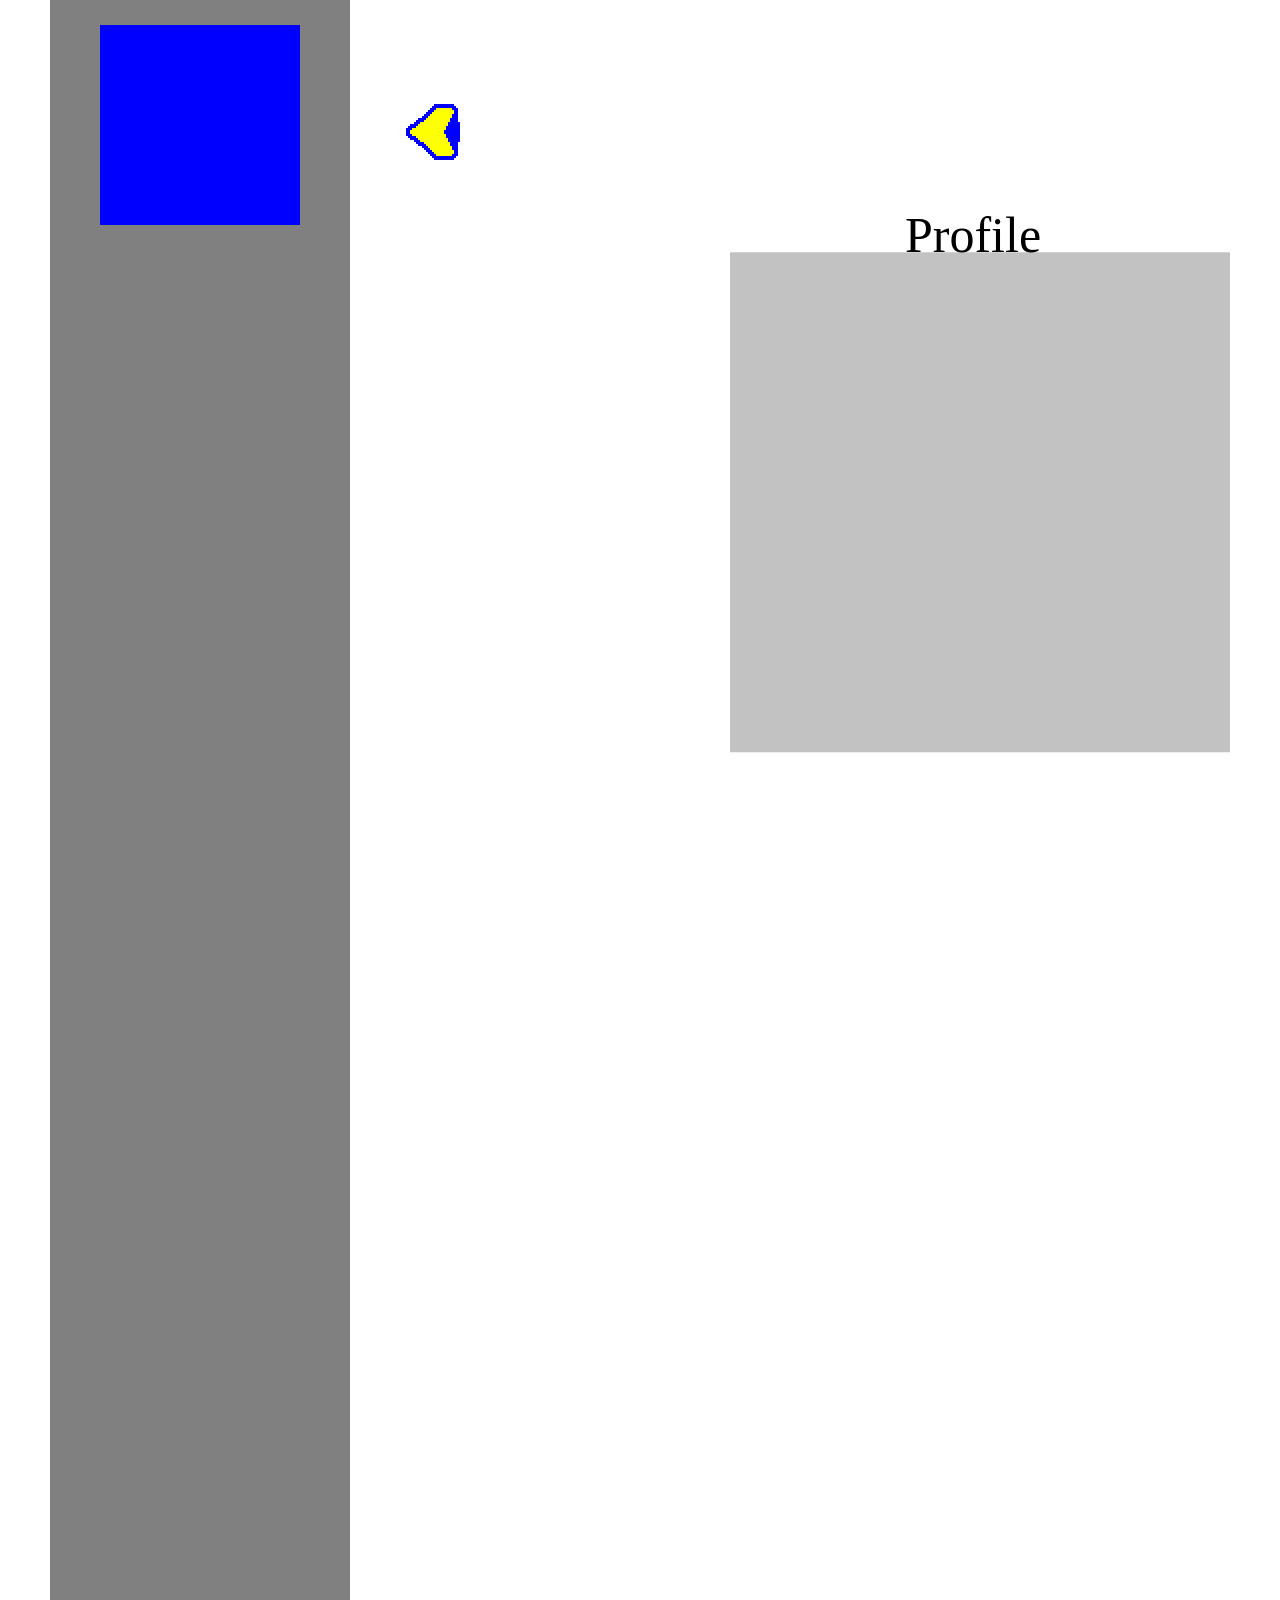
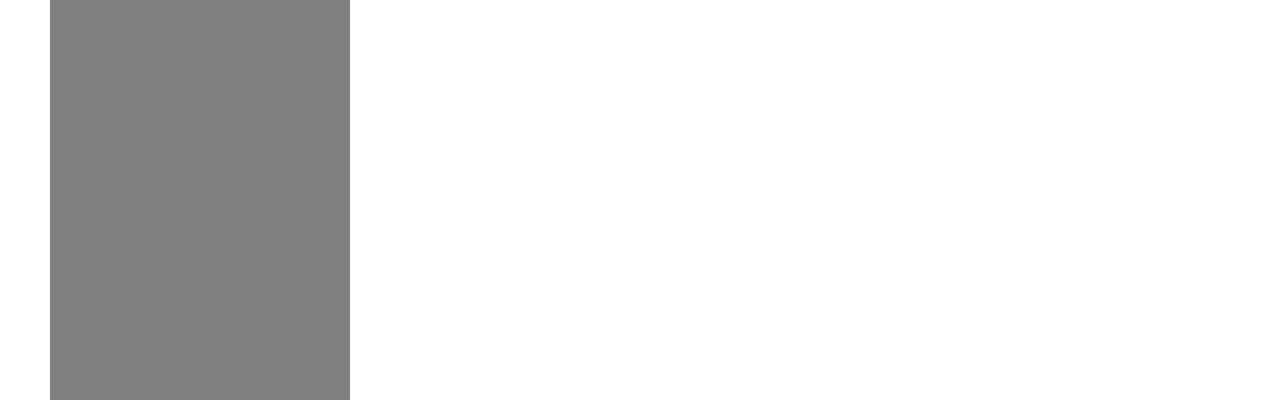
==== main.html @ 6884a914 "linked 2 pages / added arrows" ====
<!DOCTYPE html>
<html lang="en">
<head>
    <meta charset="UTF-8">
    <meta name="viewport" content="width=device-width, initial-scale=1.0">
    <title>Portfolio</title>
    <link rel="stylesheet" href="style.css">
</head>
<body>
    <canvas id="background">    </canvas>
    <script type="module" src="gallery.js"></script>

</body>
</html>
---- style.css ----
*{
    padding: 0;
    margin: 0;
}
#background{
    background-color:rgb(255, 255, 255)
}
body {
  overflow-x: hidden;
}
canvas {
  display: block;
  width: 100%;
  cursor: url("cursor.png"),auto;
}

.umbrella{
    cursor: url("cursorumbrella.png"),auto;
}
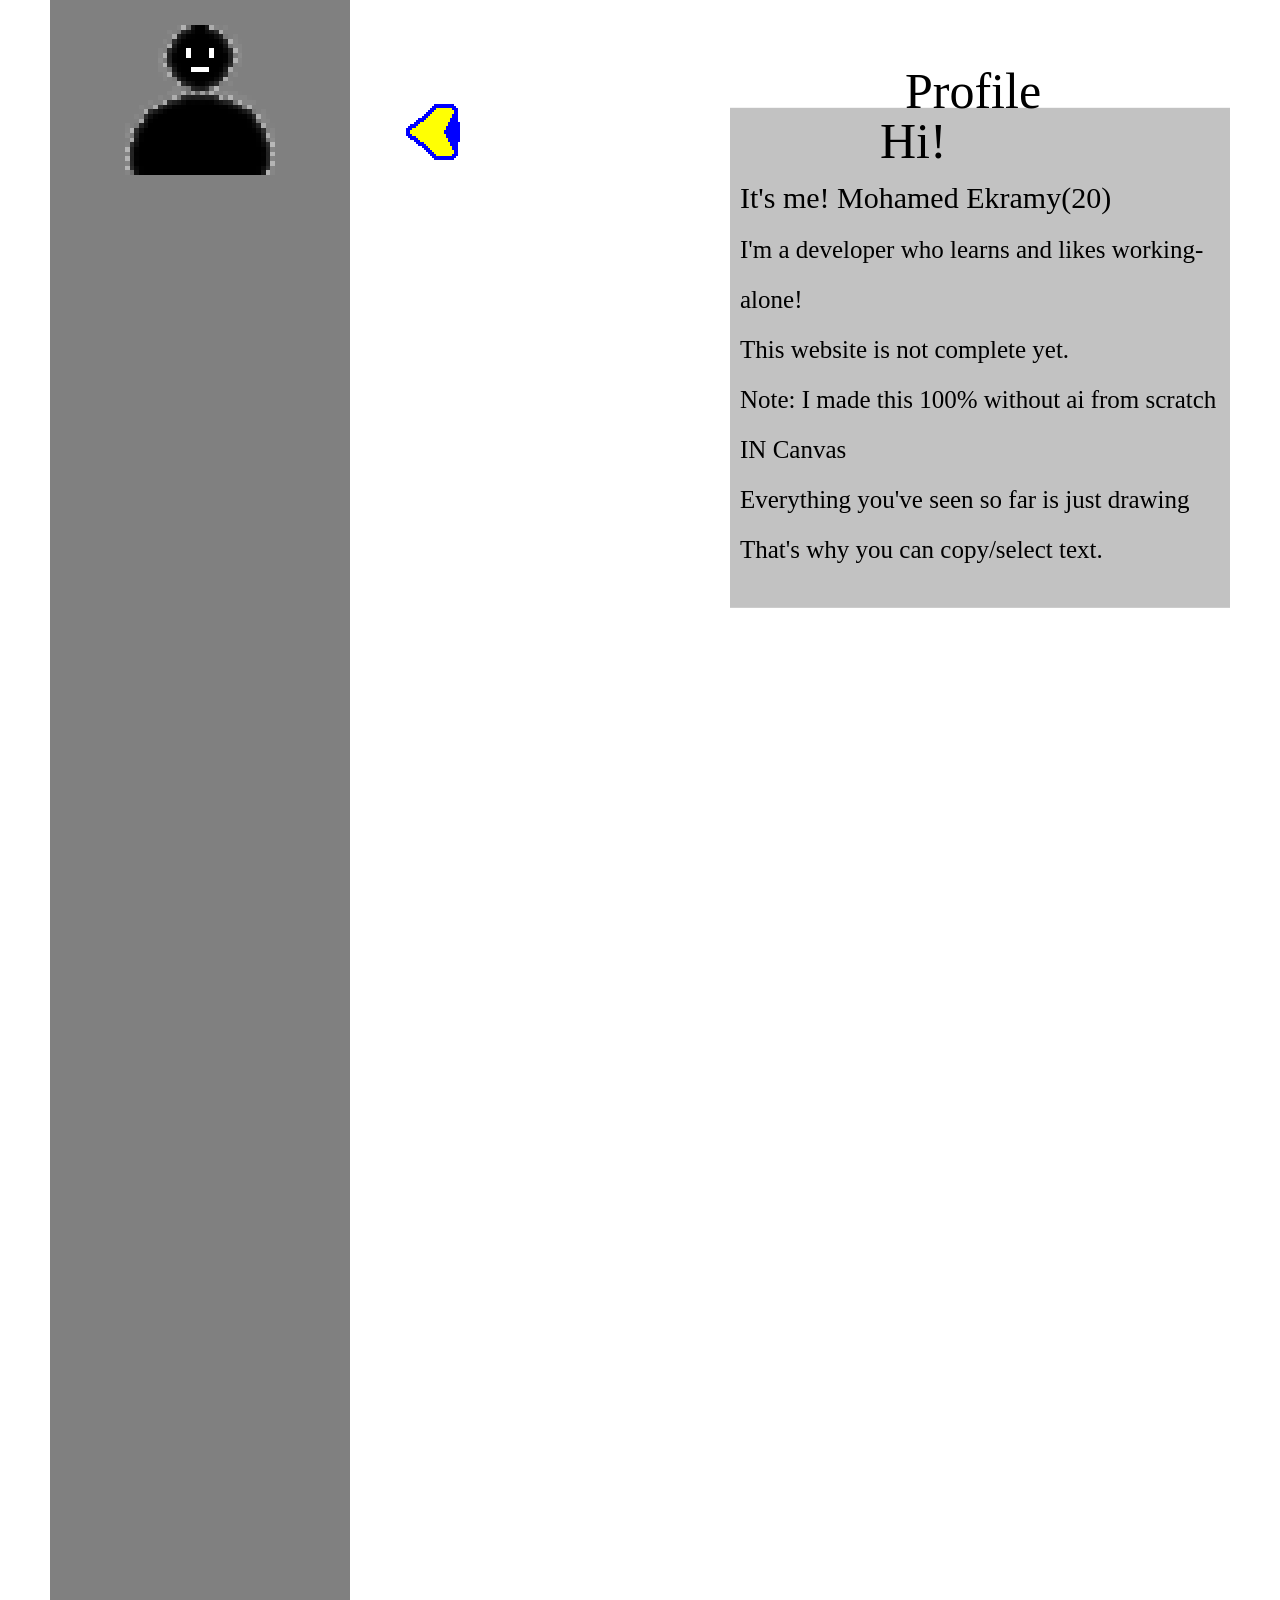
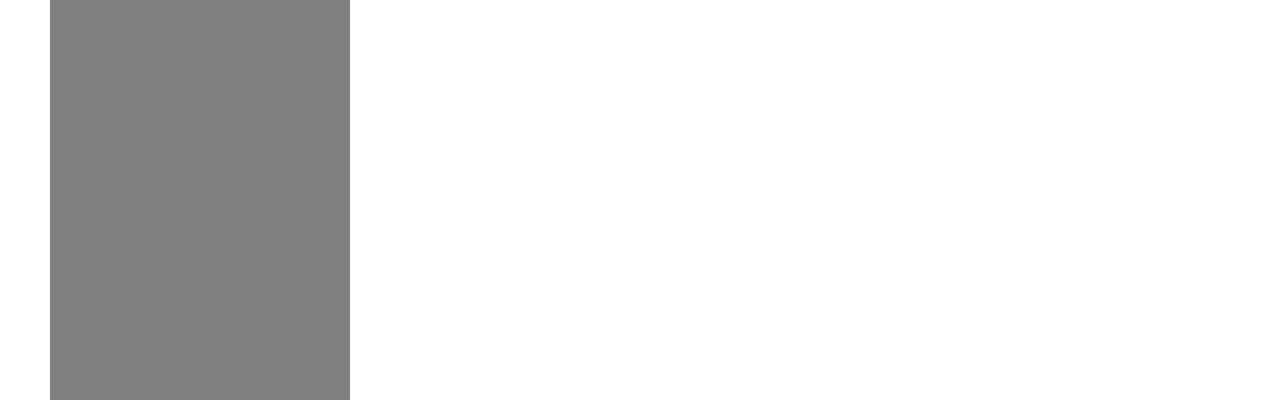
==== commit 423d8c55: "added sound and some text" ====
--- a/main.html
+++ b/main.html
@@ -9,6 +9,11 @@
 <body>
     <canvas id="background">    </canvas>
     <script type="module" src="gallery.js"></script>
+    <script >
+        const music = new Audio('backgroundmusic.wav');
+        music.loop=true;
+        music.play();
+    </script>
 
 </body>
 </html>
